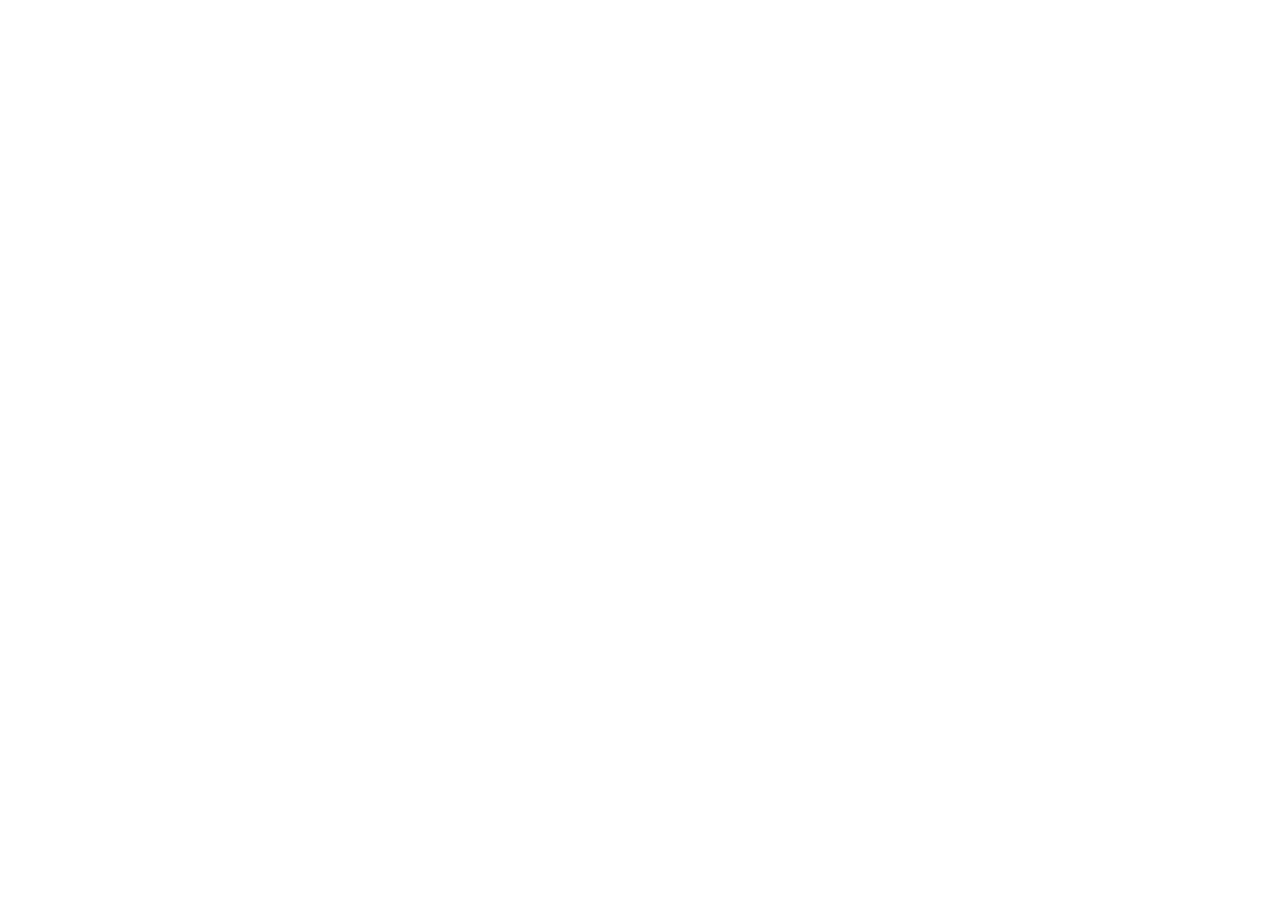
==== Pages/index.html @ 82a50caf "initial pushes initial barebones stuff" ====
<!DOCTYPE html>
<html lang="en">
<head>
    <meta charset="UTF-8">
    <meta name="viewport" content="width=device-width, initial-scale=1.0">
    <title>Ezuth-Home</title>
</head>
<body>
    
</body>
</html>
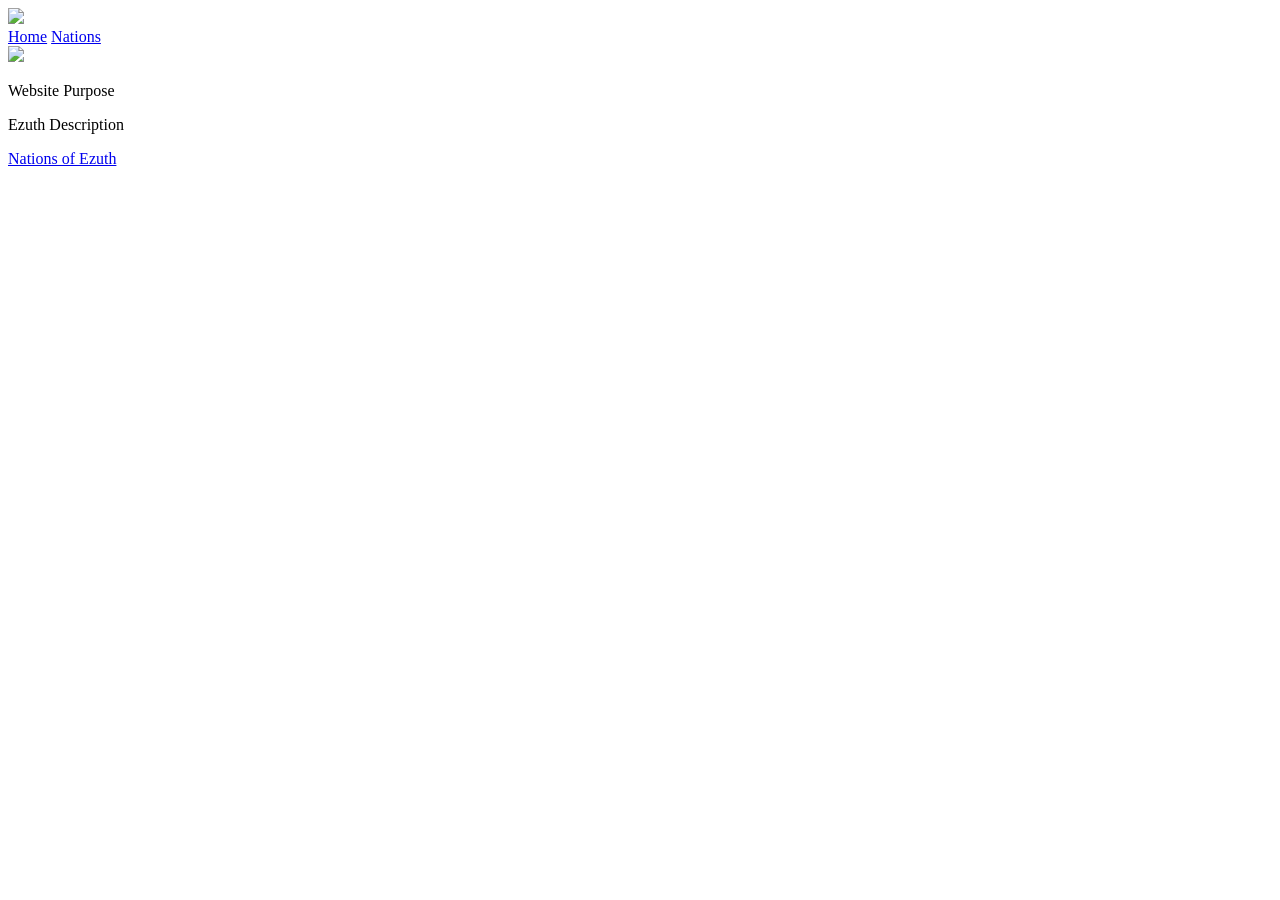
==== commit dedb728a: "Home page placeholders" ====
--- a/Pages/index.html
+++ b/Pages/index.html
@@ -6,6 +6,23 @@
     <title>Ezuth-Home</title>
 </head>
 <body>
-    
+    <header>
+        <img src="images/logo">
+        <nav>
+            <a href="index.html">Home</a>
+            <a href="nations.html">Nations</a>
+        </nav>
+    </header>
+    <main>
+        <img src="images/home-img">
+        <div class="desc">
+            <p>Website Purpose</p>
+            <p>Ezuth Description</p>
+        </div>
+        <a href="nations.html">Nations of Ezuth</a>
+    </main>
+    <footer>
+        <div class="socials"></div>
+    </footer>
 </body>
 </html>
